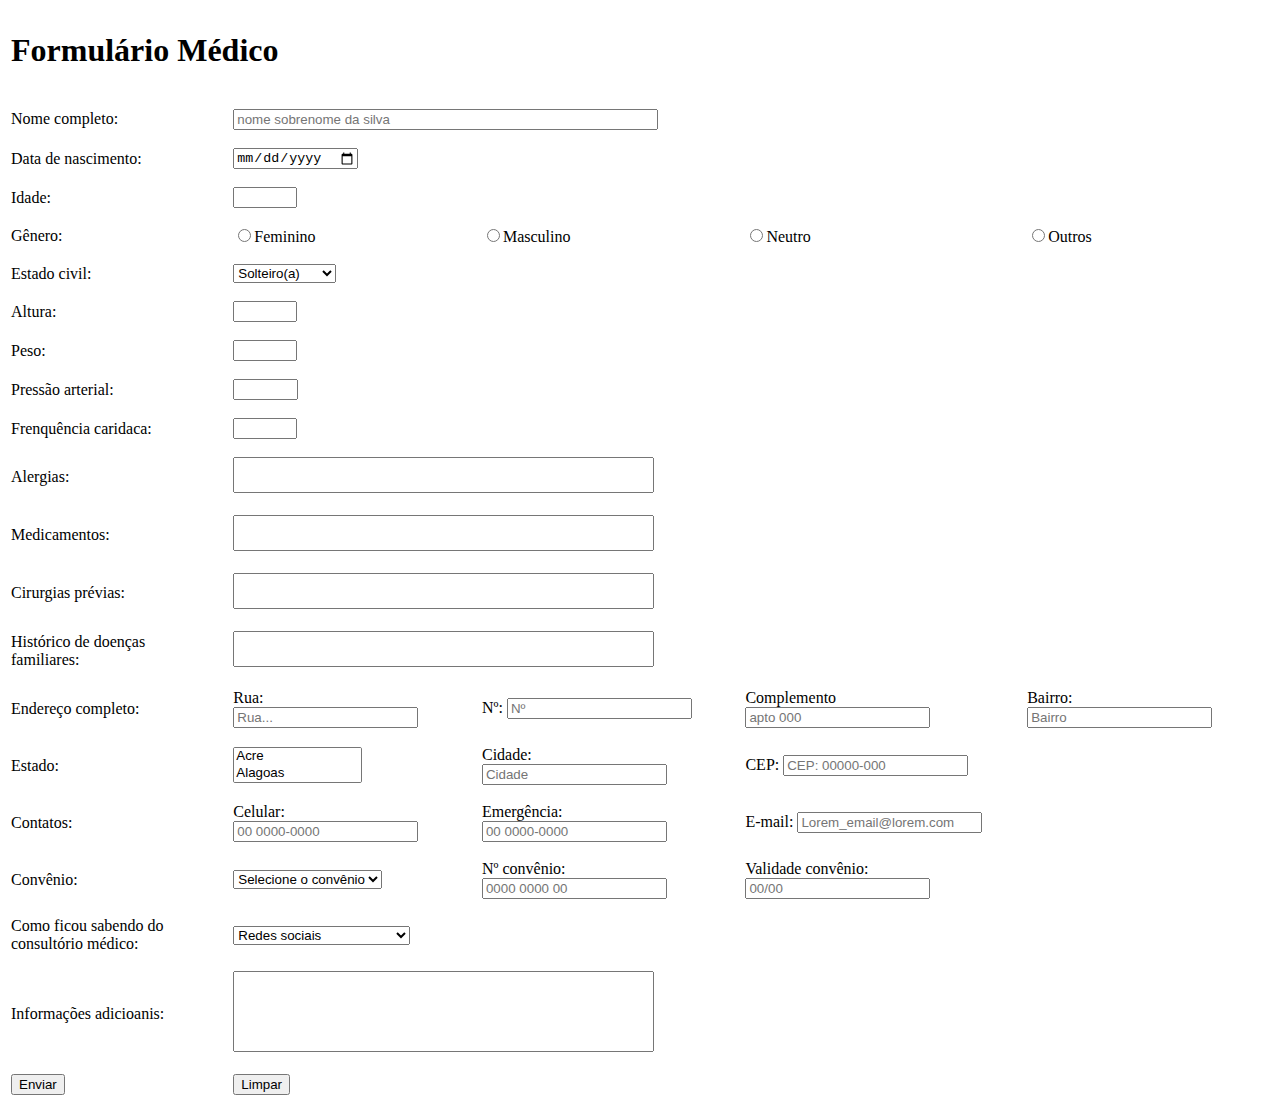
==== trabalho/index.html @ 2ee952d3 "update" ====
<!DOCTYPE html>
<html lang="pt-br">
<head>
    <meta charset="UTF-8">
    <meta http-equiv="X-UA-Compatible" content="IE=edge">
    <meta name="viewport" content="width=device-width, initial-scale=1.0">
    <title>Formulário Médico</title>
    <style>
        tr td{
            padding-bottom: 15px;
            padding-right: 35px;
        }

        textarea{
            resize: none;
        }
    </style>
</head>
<body>
    <form action="#">
        <table>
            <tr> <!--Linha 2-->
                <td colspan="5"><h1>Formulário Médico</h1></td>
            </tr>

            <tr> <!--Linha 3-->
                <td><label for="nomeCompleto">Nome completo: </label></td>
                <td colspan="4">
                    <input type="text" name="nomeCompleto" id="nomeCompleto" size="50" placeholder="nome sobrenome da silva">
                </td>
            </tr>

            <tr> <!--Linha 4-->
                <td><label for="data">Data de nascimento: </label></td>
                <td colspan="4">
                    <input type="date" name="data" id="data">
                </td>
            </tr>

            <tr> <!--Linha 5-->
                <td><label for="idade">Idade:</label></td>
                <td colspan="4">
                    <input type="number" name="idade" id="idade" min="1" max="200">
                </td>
            </tr>

            <tr> <!--Linha 6-->
                <td><label for="genero">Gênero:</label></td>
                <td><input type="radio" name="genero" value="femi" id="genero">Feminino</td>
                <td><input type="radio" name="genero" value="masc" id="genero">Masculino</td>
                <td><input type="radio" name="genero" value="neutro" id="genero">Neutro</td>
                <td><input type="radio" name="genero" value="outros" id="genero">Outros</td>
            </tr>

            <tr> <!--Linha 7-->
                <td>Estado civil: </td>
                <td colspan="4">
                    <select name="" id="">
                        <option value="1">Solteiro(a)</option>
                        <option value="2">Casado(a)</option>
                        <option value="3">União estável</option>
                        <option value="4">Viúvo(a)</option>
                        <option value="5">Divorciado(a)</option>
                    </select>
                </td>
            </tr>

            <tr> <!--Linha 8-->
                <td><label for="altura">Altura: </label></td>
                <td colspan="4">
                    <input type="number" name="altura" id="altura" min="1" max="300">
                </td>
            </tr>

            <tr> <!--Linha 9-->
                <td><label for="peso">Peso: </label></td>
                <td colspan="4">
                    <input type="number" name="peso" id="peso" min="1" max="300">
                </td>
            </tr>

            <tr> <!--Linha 10-->
                <td><label for="pressao">Pressão arterial: </label></td>
                <td colspan="4">
                    <input type="text" name="pressao" id="pressao" size="5">
                </td>
            </tr>

            <tr> <!--Linha 11-->
                <td><label for="frequenciaC">Frenquência caridaca: </label></td>
                <td colspan="4"><input type="number" name="frequenciaC" id="frequenciaC" min="1"max="300"></td>
            </tr>

            <tr> <!--Linha 12-->
                <td><label for="alergias">Alergias:</label></td>
                <td colspan="4">
                    <textarea name="alergias" id="alergias" cols="50" rows="2"></textarea>
                </td>
            </tr>

            <tr> <!--Linha 13-->
                <td><label for="medicamentos">Medicamentos:</label></td>
                <td colspan="4">
                    <textarea name="medicamentos" id="medicamentos" cols="50" rows="2"></textarea>
                </td>
            </tr>

            <tr> <!--Linha 14-->
                <td><label for="cirurgiaPrevia">Cirurgias prévias:</label></td>
                <td colspan="4">
                    <textarea name="cirurgiaPrevia" id="cirurgiaPrevia" cols="50" rows="2"></textarea>
                </td>
            </tr>
            
            <tr> <!--Linha 15-->
                <td><label for="historicoDoenças">Histórico de doenças familiares:</label></td>
                <td colspan="4">
                    <textarea name="historicoDoenças" id="historicoDoenças" cols="50" rows="2"></textarea>
                </td>
            </tr>

            <tr> <!--Linha 14 e 17-->
                <td>Endereço completo:</td>

                <td>
                    <label for="rua">Rua:</label>
                    <input type="text" name="rua" id="endrecoCompleto" placeholder="Rua...">
                </td>
                
                <td>
                    <label for="numero">Nº:</label>
                    <input type="number" name="numero" id="endrecoCompleto" placeholder="Nº">
                </td>
                
                <td>
                    <label for="complemento">Complemento</label>
                    <input type="text" name="complemento" id="endrecoCompleto" placeholder="apto 000">
                </td>

                <td>
                    <label for="bairro">Bairro: </label>
                    <input type="text" name="bairro" id="bairro" placeholder="Bairro">
                </td>
            
            </tr>

            <tr> <!--Linha 17-->

            <td><label for="estado">Estado: </label></td>
            <td>
                <select name="estado" id="estado" size="2">
                    <option value="AC">Acre</option>
                    <option value="AL">Alagoas</option>
                    <option value="AP">Amapá</option>
                    <option value="AM">Amazonas</option>
                    <option value="BA">Bahia</option>
                    <option value="CE">Ceará</option>
                    <option value="DF">Distrito Federal</option>
                    <option value="ES">Espírito Santo</option>
                    <option value="GO">Goiás</option>
                    <option value="MA">Maranhão</option>
                    <option value="MT">Mato Grosso</option>
                    <option value="MS">Mato Grosso do Sul</option>
                    <option value="MG">Minas Gerais</option>
                    <option value="PA">Pará</option>
                    <option value="PB">Paraíba</option>
                    <option value="PR">Paraná</option>
                    <option value="PE">Pernambuco</option>
                    <option value="PI">Piauí</option>
                    <option value="RJ">Rio de Janeiro</option>
                    <option value="RN">Rio Grande do Norte</option>
                    <option value="RS">Rio Grande do Sul</option>
                    <option value="RO">Rondônia</option>
                    <option value="RR">Roraima</option>
                    <option value="SC">Santa Catarina</option>
                    <option value="SP">São Paulo</option>
                    <option value="SE">Sergipe</option>
                    <option value="TO">Tocantins</option>
                    </select>
                </td>
                
                <td>
                    <label for="cidade">Cidade: </label>
                    <input type="text" name="cidade" id="cidade" placeholder="Cidade">
                </td>
                
                <td>
                    <label for="cep">CEP: </label>
                    <input type="text" name="cep" id="cep" placeholder="CEP: 00000-000">
                </td>
                
            </tr>

            <tr> <!--Linha 18-->
                <td><label for="telefone">Contatos:</label></td>
                <td>
                    <label for="telefone">Celular:</label>
                    <input type="tel" id="telefone" name="telefone" pattern="[0-9]{2} [0-9]{4,5}-[0-9]{4}" placeholder="00 0000-0000" required>
                </td>

                <td>
                    <label for="contatoEmergencia">Emergência:</label>
                    <input type="tel" id="contatoEmergencia" name="contatoEmergencia" pattern="[0-9]{2} [0-9]{4,5}-[0-9]{4}" placeholder="00 0000-0000" required>
                </td>

                <td>
                    <label for="email">E-mail:</label>
                    <input type="email" name="email" id="email" placeholder="Lorem_email@lorem.com">
                </td>
            </tr>

            <tr> <!--Linha 19-->
                <td><label for="convenio">Convênio:</label></td>
                <td>
                    <select name="convenio" id="convenio">
                        <option value="">Selecione o convênio</option>
                        <option value="a">Saúde Mais</option>
                        <option value="e">Vida Nova</option>
                        <option value="i">Plano Fácil</option>
                        <option value="o">Unimed Popular</option>
                        <option value="u">Cuidar Bem</option>
                    </select>
                </td>

                <td>
                    <label for="numeroCovenio">Nº convênio: </label>
                    <input type="text" name="numeroCovenio" id="numeroCovenio" placeholder="0000 0000 00">
                </td>

                <td>
                    <label for="numeroCovenio">Validade convênio: </label>
                    <input type="text" name="numeroCovenio" id="numeroCovenio" placeholder="00/00">
                </td>
            </tr>

            <tr> <!--Linha 20-->
                <td><label for="quemIndicou">Como ficou sabendo do consultório médico:</label></td>
                <td>
                    <select name="quemIndicou" id="quemIndicou">
                        <option value="">Redes sociais</option>
                        <option value="">Indicação médica</option>
                        <option value="">Indicação de um amigo(a)</option>
                        <option value="">E-mail promocional</option>
                        <option value="">Outros</option>
                    </select>
                </td>
            </tr>

            <tr> <!--Linha 21-->
                <td>Informações adicioanis:</td>
                <td colspan="4">
                    <textarea name="informacoesadc" id="informacoesadc" cols="50" rows="5"></textarea>
                </td>
            </tr>

            <tr> <!--Linha 22-->
                <td><input type="submit" value="Enviar"></td>
                <td colspan="1"><input type="reset" value="Limpar"></td>
            </tr>
        </table>
    </form>
</body>
</html>
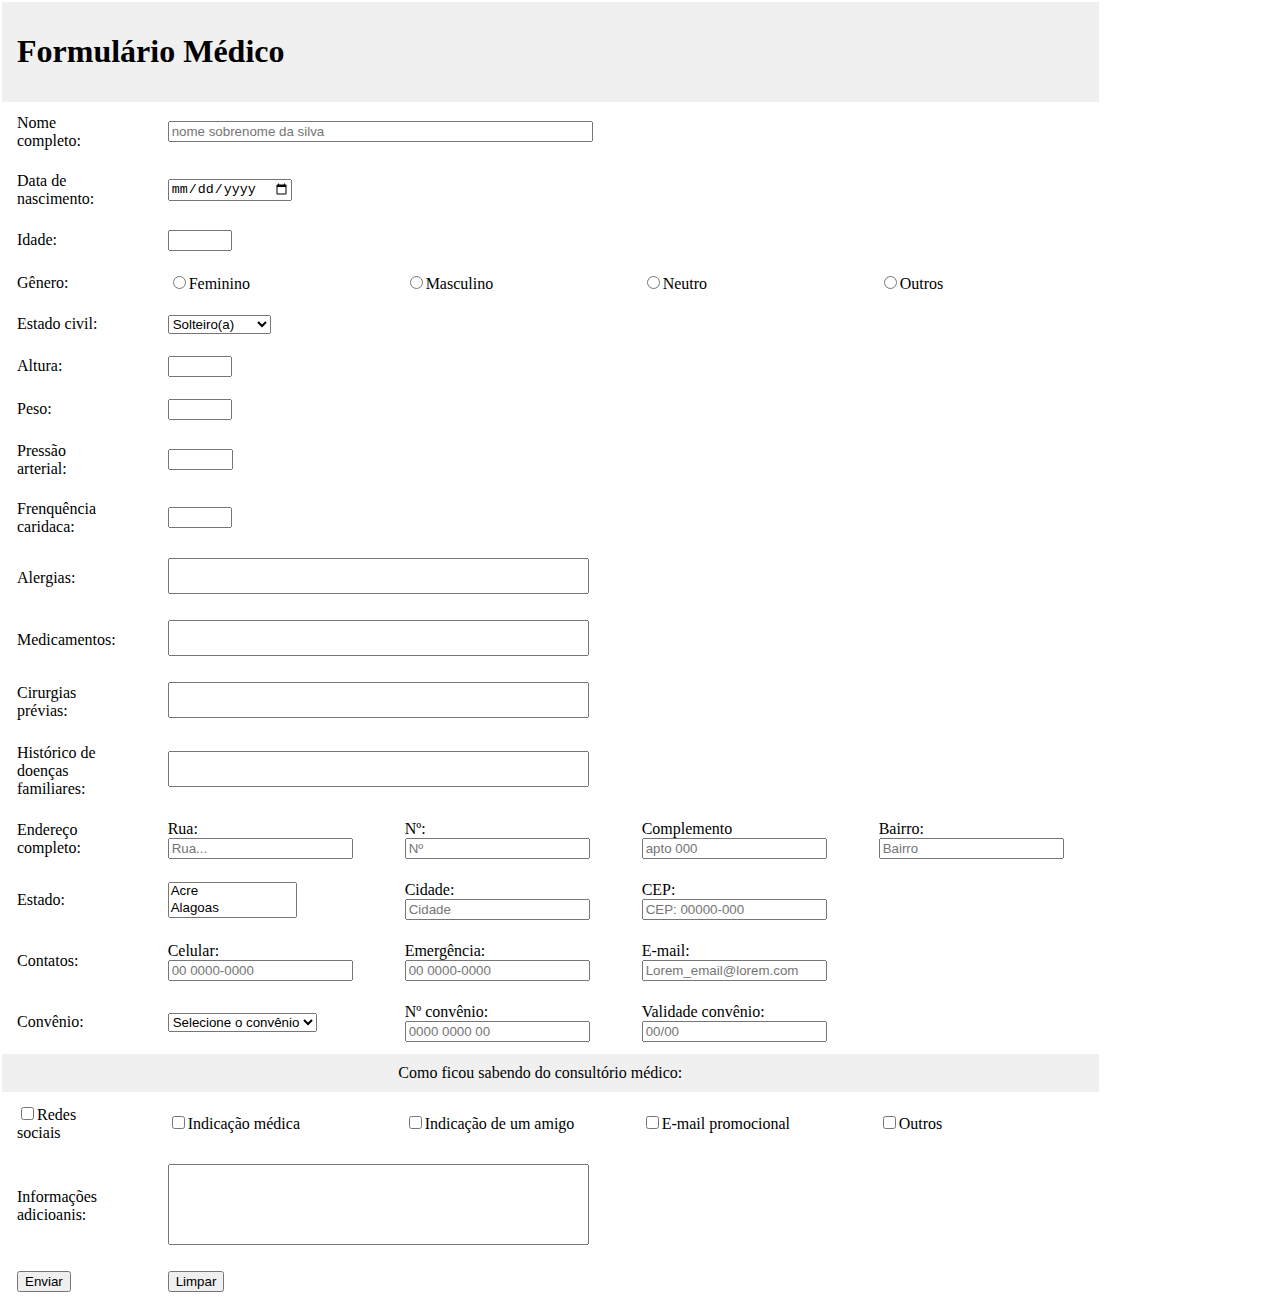
==== commit 461fabae: "html-uva" ====
--- a/trabalho/index.html
+++ b/trabalho/index.html
@@ -5,9 +5,10 @@
     <meta http-equiv="X-UA-Compatible" content="IE=edge">
     <meta name="viewport" content="width=device-width, initial-scale=1.0">
     <title>Formulário Médico</title>
+    <link rel="stylesheet" href="style.css">
     <style>
         tr td{
-            padding-bottom: 15px;
+            padding: 10px 15px;
             padding-right: 35px;
         }
 
@@ -19,7 +20,7 @@
 <body>
     <form action="#">
         <table>
-            <tr> <!--Linha 2-->
+            <tr style="background-color: rgba(224, 224, 224, 0.486);"> <!--Linha 2-->
                 <td colspan="5"><h1>Formulário Médico</h1></td>
             </tr>
 
@@ -233,17 +234,22 @@
                 </td>
             </tr>
 
+            <tr style="background-color: rgba(224, 224, 224, 0.486);">
+                <td colspan="5" style="text-align: center"><label for="quemIndicou">Como ficou sabendo do consultório médico:</label></td>
+            </tr>
+
             <tr> <!--Linha 20-->
-                <td><label for="quemIndicou">Como ficou sabendo do consultório médico:</label></td>
-                <td>
-                    <select name="quemIndicou" id="quemIndicou">
-                        <option value="">Redes sociais</option>
-                        <option value="">Indicação médica</option>
-                        <option value="">Indicação de um amigo(a)</option>
-                        <option value="">E-mail promocional</option>
-                        <option value="">Outros</option>
-                    </select>
-                </td>
+                <td><input type="checkbox" name="redes-sociais" id="redes-sociais">Redes sociais</td>
+                
+                <td><input type="checkbox" name="indicacao-medica" id="indicacao-medica">Indicação médica</td>
+
+                <td><input type="checkbox" name="indicacao-amigo" id="indicacao-amigo">Indicação de um amigo</td>
+
+                <td><input type="checkbox" name="email-promocional" id="email-promocional">E-mail promocional</td>
+
+                <td><input type="checkbox" name="outros" id="outros">Outros</td>
+                
+                
             </tr>
 
             <tr> <!--Linha 21-->
--- a/trabalho/style.css
+++ b/trabalho/style.css
@@ -0,0 +1,6 @@
+body{
+    margin: 0;
+    width: 700px;
+    height: 600px;
+    align-items: center;
+}